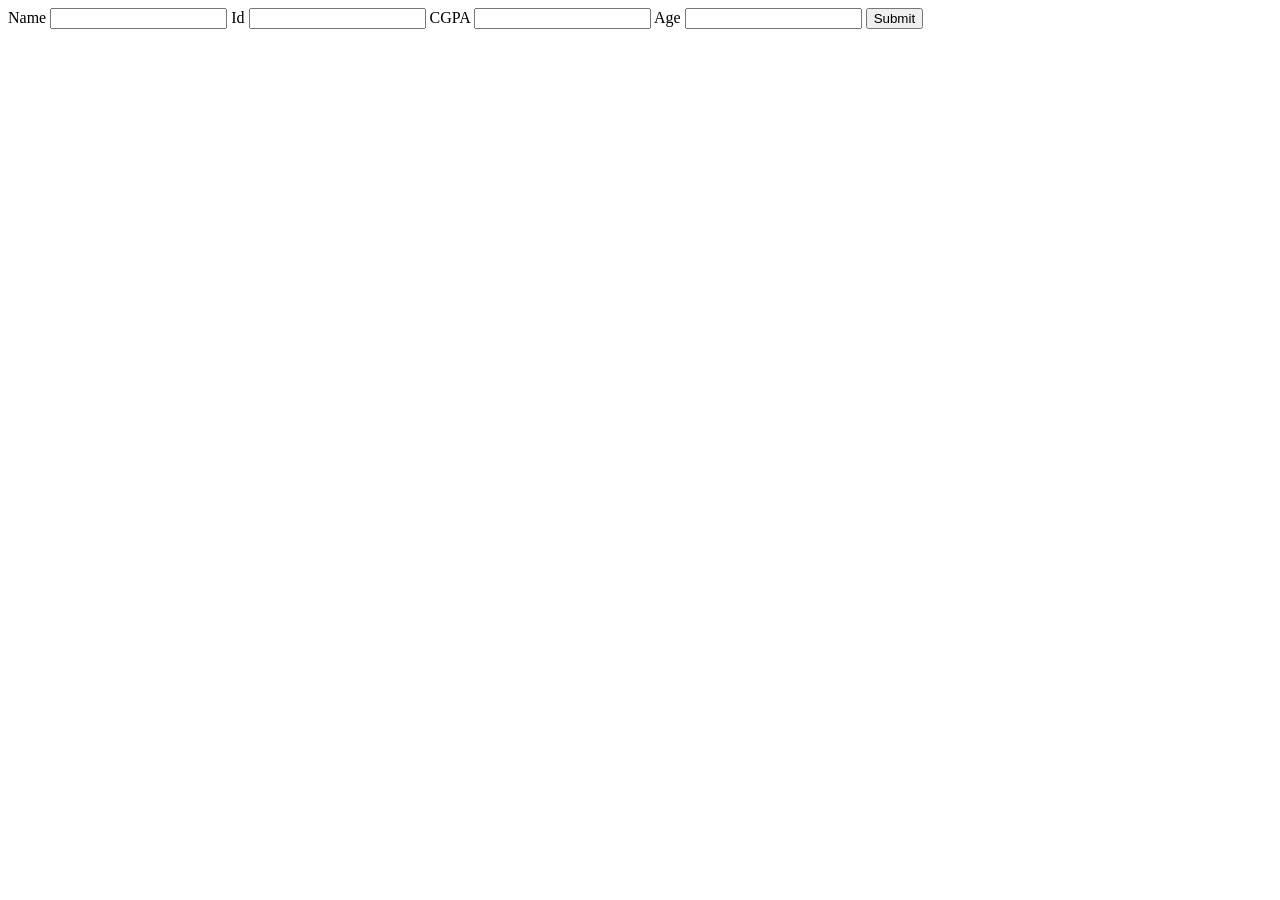
==== add-student.html @ 42072b8d "First version" ====
<!DOCTYPE html>
<html lang="en">
<head>
    <meta charset="UTF-8">
    <meta name="viewport" content="width=device-width, initial-scale=1.0">
    <title>Document</title>
</head>
<body>
    <form action="">
        <label for="name">Name</label>
        <input type="text" required>
        <label for="id">Id</label>
        <input type="text" required>
        <label for="CGPA">CGPA</label>
        <input type="text" required>
        <label for="age">Age</label>
        <input type="text" required>
        <button>Submit</button>

    </form>
</body>
</html>
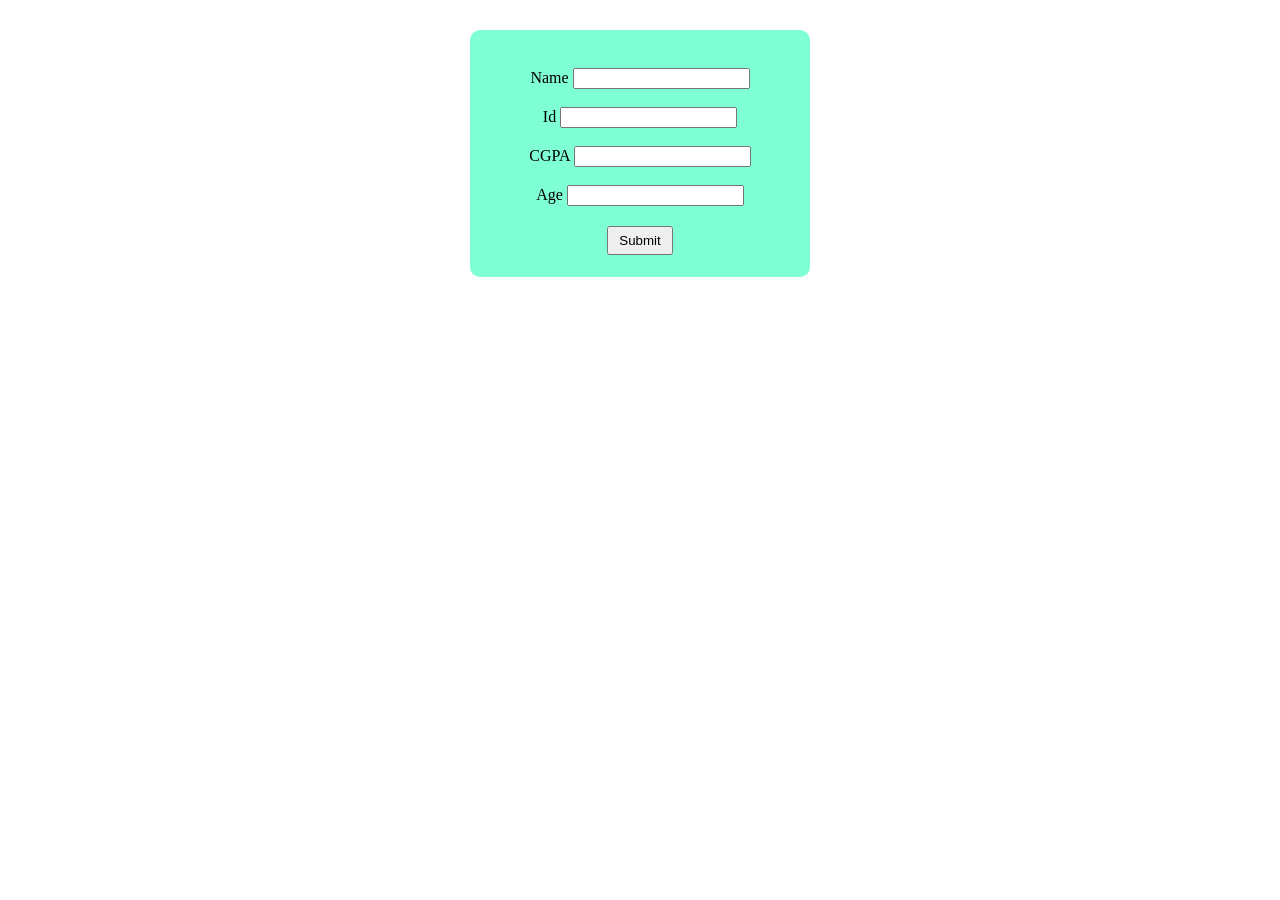
==== commit 61202378: "second version" ====
--- a/add-student.html
+++ b/add-student.html
@@ -1,22 +1,28 @@
-<!DOCTYPE html>
-<html lang="en">
-<head>
-    <meta charset="UTF-8">
-    <meta name="viewport" content="width=device-width, initial-scale=1.0">
-    <title>Document</title>
-</head>
-<body>
-    <form action="">
-        <label for="name">Name</label>
-        <input type="text" required>
-        <label for="id">Id</label>
-        <input type="text" required>
-        <label for="CGPA">CGPA</label>
-        <input type="text" required>
-        <label for="age">Age</label>
-        <input type="text" required>
-        <button>Submit</button>
+    <!DOCTYPE html>
+    <html lang="en">
+    <head>
+        <meta charset="UTF-8">
+        <meta name="viewport" content="width=device-width, initial-scale=1.0">
+        <title>add student</title>
+        <link rel="stylesheet" href="styles.css">
+    </head>
+    <body>
+        <form action="">
+            <br>
+            <label for="name">Name</label>
+            <input type="text" required>
+            <br><br>
+            <label for="id">Id</label>
+            <input type="text" required>
+            <br><br>
+            <label for="CGPA">CGPA</label>
+            <input type="text" required>
+            <br><br>
+            <label for="age">Age</label>
+            <input type="text" required>
+            <br><br>
+            <button>Submit</button>
 
-    </form>
-</body>
-</html>+        </form>
+    </body>
+    </html>
--- a/styles.css
+++ b/styles.css
@@ -0,0 +1,60 @@
+
+header{
+    background-color: black;
+    width: 100%;
+    text-align: center;
+    padding-top: 20px;
+    height: 50px;
+}
+
+header a{
+    text-decoration: none;
+    color: white;
+    padding-right: 15px;
+    font-size: 18px;
+}
+
+header a:hover{
+    color: yellow;
+}
+
+
+h1, p{
+    text-align: center;
+}
+
+form{
+    text-align: center;
+    background-color: aquamarine;
+    width: 300px;
+    margin: 30px auto;
+    padding: 20px;
+    border-radius: 10px;
+}
+
+table{
+    border-collapse: collapse;
+    width: 80%;
+    margin: 20px auto;
+    text-align: center;
+}
+
+table, th, td{
+    border: 1px solid black;
+    padding: 10px;
+}
+
+button{
+    padding: 5px 10px;
+    margin: 2px;
+    cursor: pointer;
+}
+
+button a{
+    text-decoration: none;
+    color: black;
+}
+
+.center{
+    text-align: center;
+}
